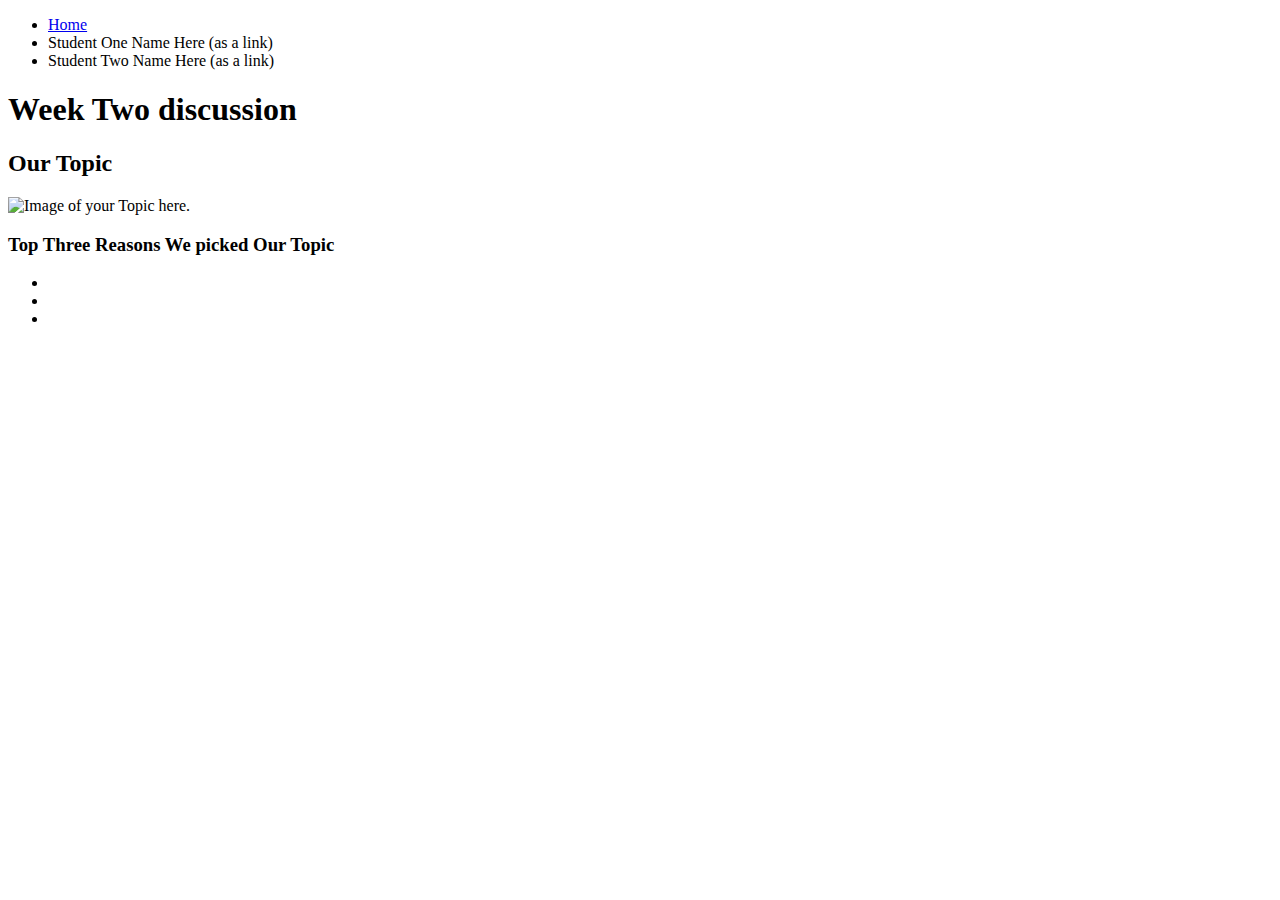
==== index.html @ 2935e706 "Add files via upload" ====
<!DOCTYPE html>
<html lang="en">
<head>
    <meta charset="UTF-8">
    <meta http-equiv="X-UA-Compatible" content="IE=edge">
    <meta name="viewport" content="width=device-width, initial-scale=1.0">
    <!-- <link rel="stylesheet" href="css/html5reset.css"> -->
    <!-- <link rel="stylesheet" href="css/student1.css"> -->
    <!-- <link rel="stylesheet" href="css/student2.css"> -->
    <!-- <link rel="stylesheet" href="css/student3.css"> -->
    <title>Week 2 Discussion</title>
</head>
<body>
    <header>
        <nav>
            <ul>
                <li><a href = "index.html">Home</a></li>
                <li>Student One Name Here (as a link)</li>
                <li>Student Two Name Here (as a link)</li>
            </ul>
        </nav>
        <h1>Week Two discussion</h1>

    </header>
    
    <main>
        <h2> Our Topic</h2>
        <img src = "yourPicHere" width="200" alt = "Image of your Topic here.">

        <h3>Top Three Reasons We picked Our Topic</h3>
        <ul>
            <li></li>
            <li></li>
            <li></li>
        </ul>
    </main>
    
</body>
</html>
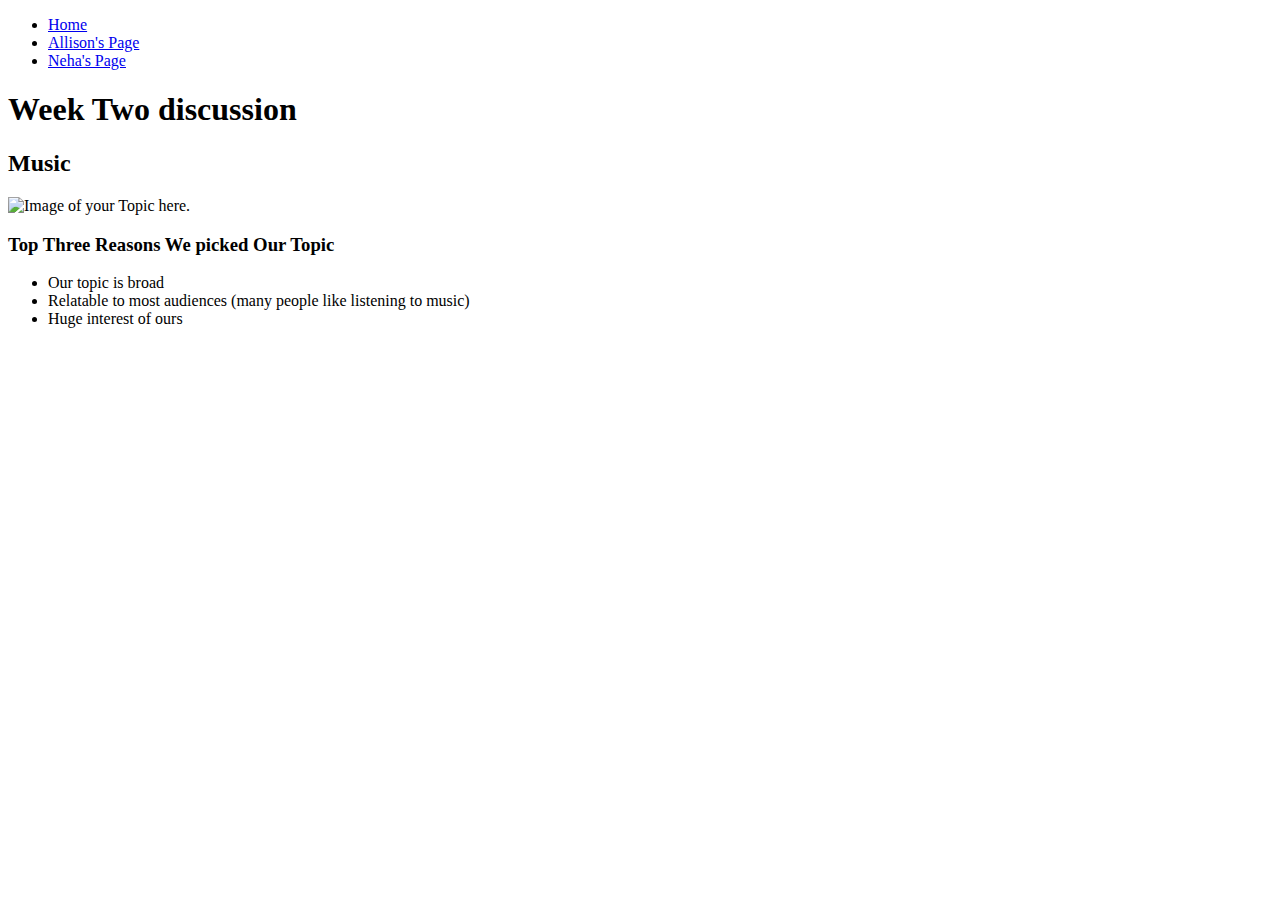
==== commit 450f5a62: "Add files via upload" ====
--- a/index.html
+++ b/index.html
@@ -15,8 +15,8 @@
         <nav>
             <ul>
                 <li><a href = "index.html">Home</a></li>
-                <li>Student One Name Here (as a link)</li>
-                <li>Student Two Name Here (as a link)</li>
+                <li><a href = "allison.html">Allison's Page</a></li>
+                <li><a href = "neha.html">Neha's Page</a></li>
             </ul>
         </nav>
         <h1>Week Two discussion</h1>
@@ -24,14 +24,14 @@
     </header>
     
     <main>
-        <h2> Our Topic</h2>
+        <h2> Music </h2>
         <img src = "yourPicHere" width="200" alt = "Image of your Topic here.">
 
         <h3>Top Three Reasons We picked Our Topic</h3>
         <ul>
-            <li></li>
-            <li></li>
-            <li></li>
+            <li>Our topic is broad</li>
+            <li>Relatable to most audiences (many people like listening to music)</li>
+            <li>Huge interest of ours</li>
         </ul>
     </main>
     
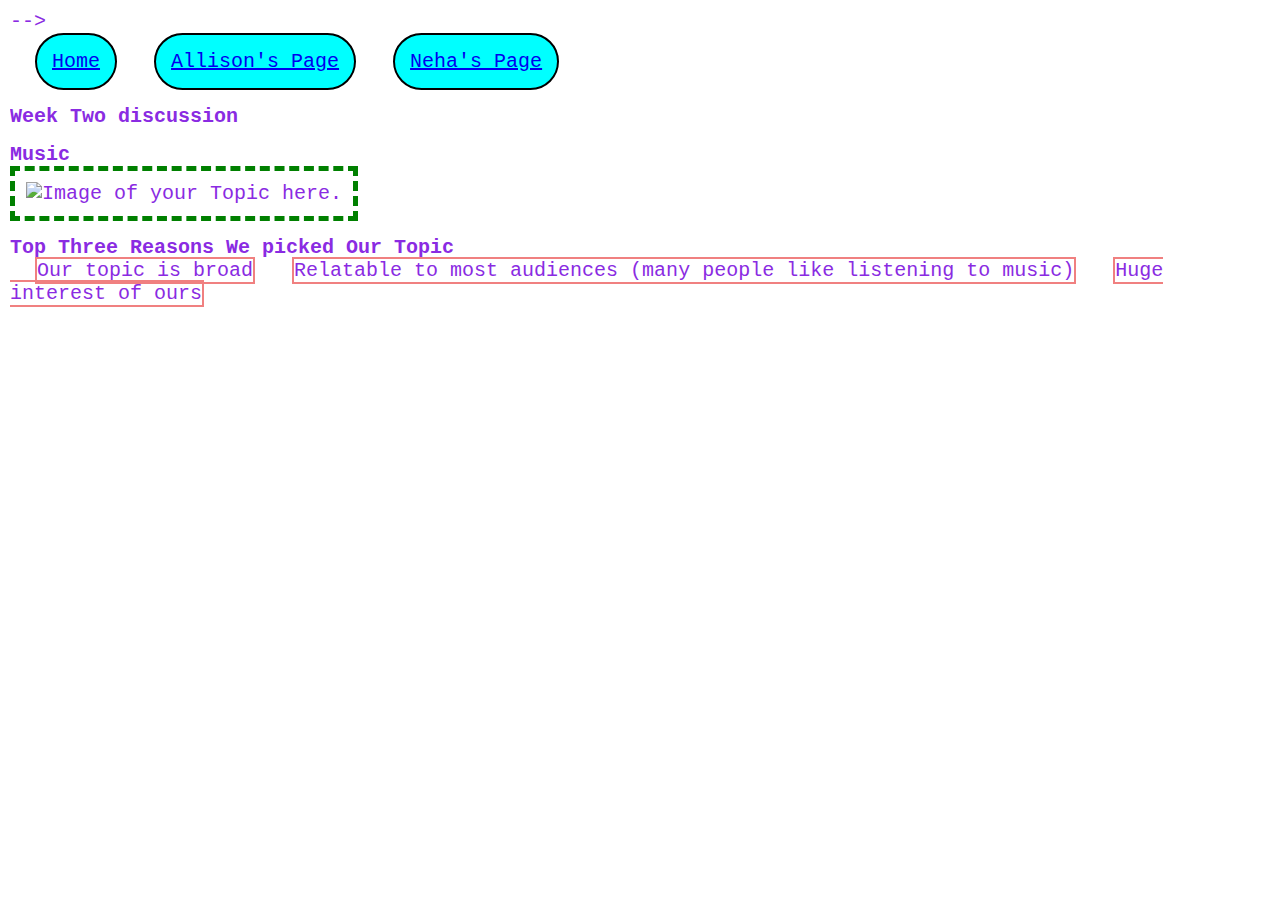
==== commit 8f9c0b18: "Add files via upload" ====
--- a/index.html
+++ b/index.html
@@ -4,10 +4,10 @@
     <meta charset="UTF-8">
     <meta http-equiv="X-UA-Compatible" content="IE=edge">
     <meta name="viewport" content="width=device-width, initial-scale=1.0">
-    <!-- <link rel="stylesheet" href="css/html5reset.css"> -->
-    <!-- <link rel="stylesheet" href="css/student1.css"> -->
-    <!-- <link rel="stylesheet" href="css/student2.css"> -->
-    <!-- <link rel="stylesheet" href="css/student3.css"> -->
+    <link rel="stylesheet" href="css/html5reset.css">
+    <link rel="stylesheet" href="css/style.css">
+    <link rel="stylesheet" href="css/allison.css"> -->
+    <link rel="stylesheet" href="css/student1.css">
     <title>Week 2 Discussion</title>
 </head>
 <body>
--- a/css/style.css
+++ b/css/style.css
@@ -0,0 +1,21 @@
+body {
+    font-family: Courier, "Times New Roman", Impact; 
+    /* The first, second, third choice of font depending on what font the user computer can load, if all 3 doesnt work, default browser font loads */
+    /* Times New Roman in quotes because multi word */
+    line-height: 2;
+    color:blueviolet;
+    background-color: white;
+    font-size: 20px;
+
+}
+
+img {
+    border: 5px solid green
+    /* You must ALWAYS have border type (solid, dotted, etc) */
+}
+
+li {
+    border: solid 2px lightcoral;
+    /* Covers the whole page, so must use display values to change it (inline, block, inline-block, none)*/
+    display: inline;
+}--- a/css/allison.css
+++ b/css/allison.css
@@ -0,0 +1,37 @@
+body{
+    margin:5px;
+    padding:5px;
+    line-height:1.15;
+ }
+  
+ h1,h2, h3{
+    font-weight: bold;
+    margin-top:15px;
+  
+ }
+ ul li{
+    margin-left: 25px;
+    list-style-type: upper-roman;
+ }
+ 
+ nav li {
+    border: 2px solid black;
+    border-radius: 50px;
+    display: inline-block;
+    padding: 15px;
+    background-color: aqua;
+ }
+
+ main img {
+    border: 5px dashed green;
+    padding: 11px;
+    width: 24%;
+    margin: none;
+ }
+
+ p {
+    font-size: medium;
+    text-align: center;
+    text-decoration-line: underline;
+    color: blue;
+ }
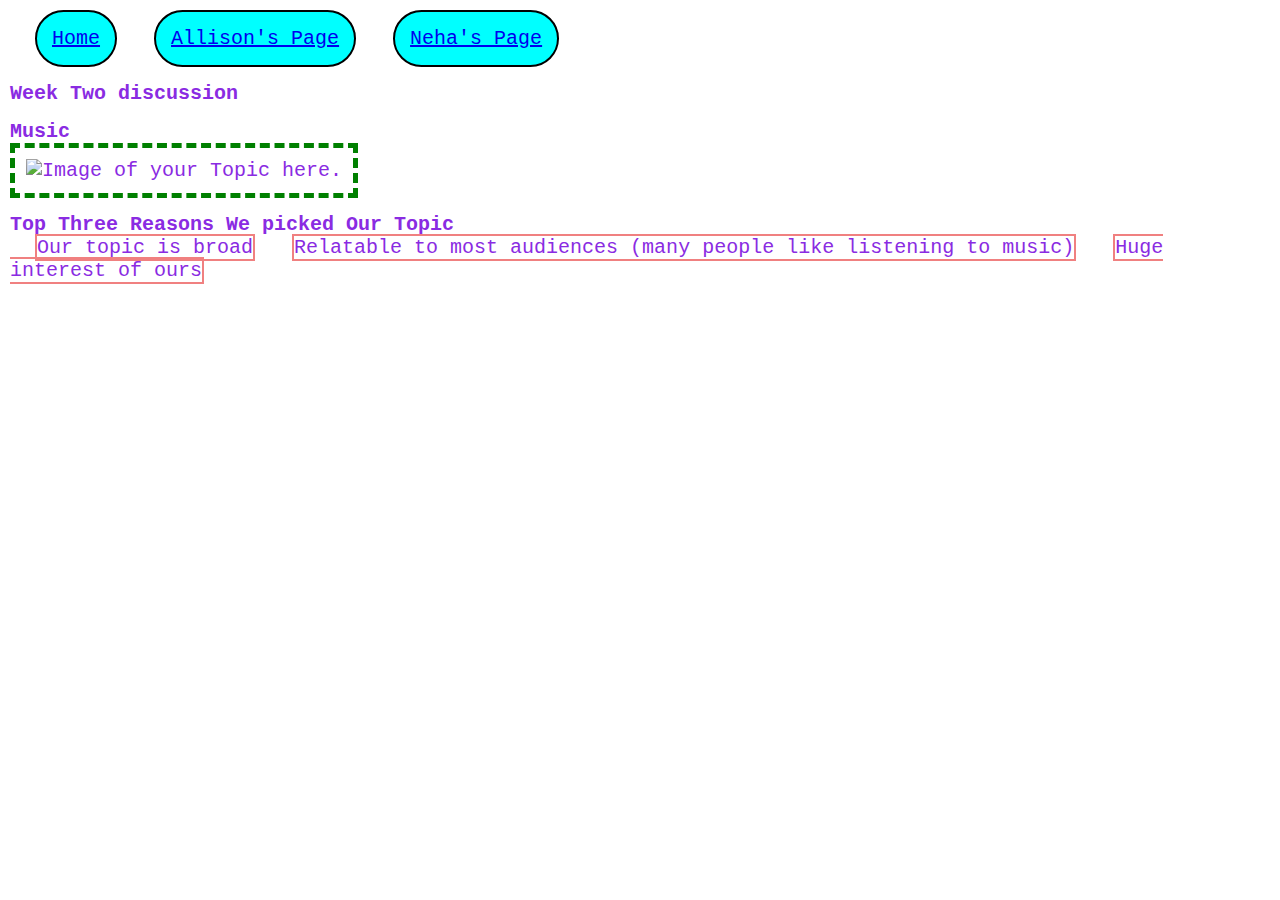
==== commit 8261c09f: "Add files via upload" ====
--- a/index.html
+++ b/index.html
@@ -6,7 +6,7 @@
     <meta name="viewport" content="width=device-width, initial-scale=1.0">
     <link rel="stylesheet" href="css/html5reset.css">
     <link rel="stylesheet" href="css/style.css">
-    <link rel="stylesheet" href="css/allison.css"> -->
+    <link rel="stylesheet" href="css/allison.css">
     <link rel="stylesheet" href="css/student1.css">
     <title>Week 2 Discussion</title>
 </head>
--- a/css/student1.css
+++ b/css/student1.css
@@ -0,0 +1,36 @@
+body{
+    margin:5px;
+    padding:5px;
+    line-height:1.15;
+ }
+  
+ h1,h2, h3{
+    font-weight: bold;
+    margin-top:15px;
+  
+ }
+ ul li{
+    margin-left: 25px;
+    list-style-type: upper-roman;
+ }
+
+ nav li
+{border: 2px solid black;
+   text-align: center;
+   border-radius: 50px;
+   display: inline-block;
+   background-color: aqua;
+   padding: 15px;
+ }
+
+ main img{
+
+ }
+
+ p{
+   font-size: large;
+   text-align: center;
+   text-decoration-line: underline;
+   color: g;
+    
+ }